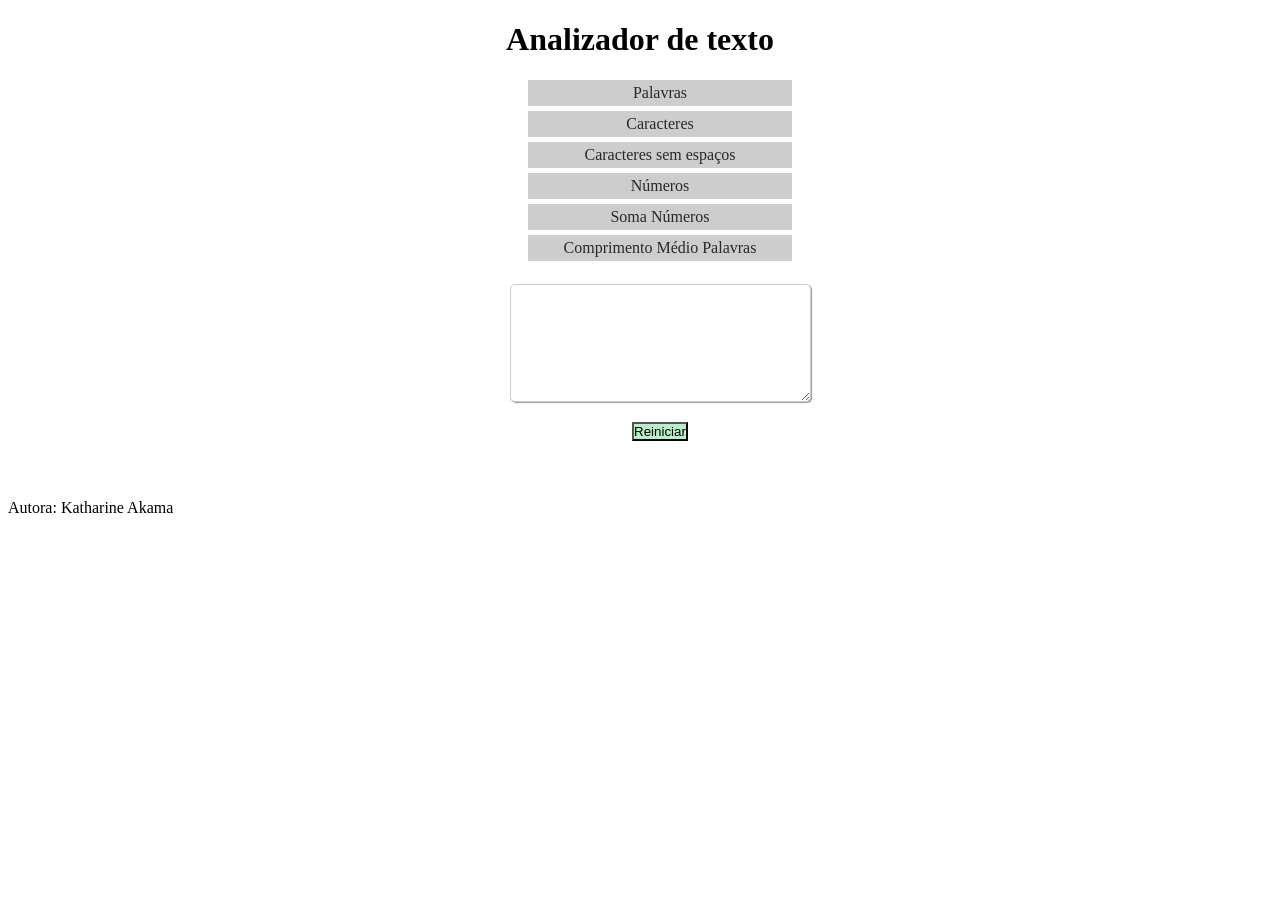
==== src/index.html @ 75aa0903 "12.12.2023_01" ====
<!DOCTYPE html>
<html lang="pt">

<head>
  <meta charset="utf-8">
  <title>Analizador de texto</title>
  <link rel="stylesheet" href="style.css" />

</head>

<center>
<header><h1>Analizador de texto</h1></header>
<body>
  <script src="index.js" type="module"></script>
  <div class="wrapper">
    <div class="content" role="main">
       
      <ul>
        
        <li class="li"  data-testid="word-count">Palavras</li>
        <li class="li"  data-testid="character-count">Caracteres</li>
        <li class="li"  data-testid="character-no-spaces-count">Caracteres sem espaços</li>
        <li class="li"  data-testid="number-count">Números</li>
        <li class="li"  data-testid="number-sum">Soma Números</li>
        <li class="li"  data-testid="word-length-avarage">Comprimento Médio Palavras</li>
 <br/>
        <textarea name="user-input" rows="5" cols="33"></textarea>
        
        <p> <button id="reset-button">Reiniciar</button></p> 
      </ul>


<footer><p>Autora: Katharine Akama</p></footer>
</center>


</body>
</html>
---- src/style.css ----
label,

header{

}

body{
  Align-items: center;
  Justify-items: center;
}

textarea{
  font-size: 0.8rem;
  letter-spacing: 1px;
}

textarea {
  padding: 10px;
  max-width: 100%;
  line-height: 1.5;
  border-radius: 5px;
  border: 1px solid #ccc;
  box-shadow: 1px 1px 1px #999;
}

li{
  color: rgb(40, 40, 40);
  List-style-type: none;
  background: #cdcdcd;
  margin: 5px;
  padding: 4px;
  width: 256px;
}


button {
    background-color: #baedc8;
    border-top-right-radius: 10;
    margin: auto;
    padding: 0%;
    
    id reset-button;
}



label {
  display: block;
  margin-bottom: 10px;
}

footer {
    display: flex;
    justify-content: space-between;
    margin: 1rem auto 0;
    padding: 1rem 0 0.75rem 0;
    width: 100%;
    flex-wrap: wrap;
    border-top: 10px solid #fff;
    align-items: center;
    Justify-items: center;
    

}
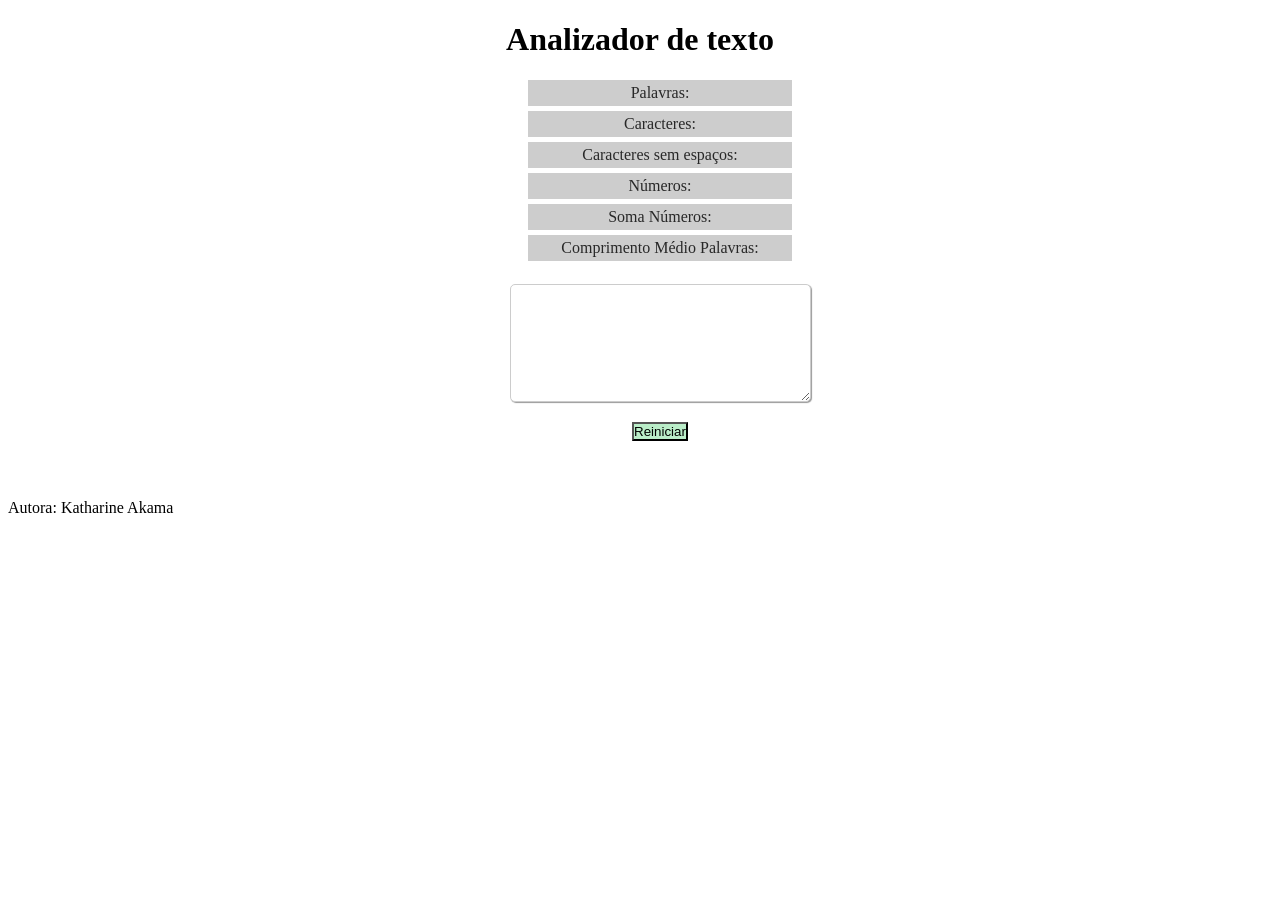
==== commit 8b4b9d66: "13.12.2023_01" ====
--- a/src/index.html
+++ b/src/index.html
@@ -17,12 +17,12 @@
        
       <ul>
         
-        <li class="li"  data-testid="word-count">Palavras</li>
-        <li class="li"  data-testid="character-count">Caracteres</li>
-        <li class="li"  data-testid="character-no-spaces-count">Caracteres sem espaços</li>
-        <li class="li"  data-testid="number-count">Números</li>
-        <li class="li"  data-testid="number-sum">Soma Números</li>
-        <li class="li"  data-testid="word-length-avarage">Comprimento Médio Palavras</li>
+        <li class="li"  data-testid="word-count">Palavras:</li>
+        <li class="li"  data-testid="character-count">Caracteres:</li>
+        <li class="li"  data-testid="character-no-spaces-count">Caracteres sem espaços:</li>
+        <li class="li"  data-testid="number-count">Números:</li>
+        <li class="li"  data-testid="number-sum">Soma Números:</li>
+        <li class="li"  data-testid="word-length-avarage">Comprimento Médio Palavras:</li>
  <br/>
         <textarea name="user-input" rows="5" cols="33"></textarea>
         
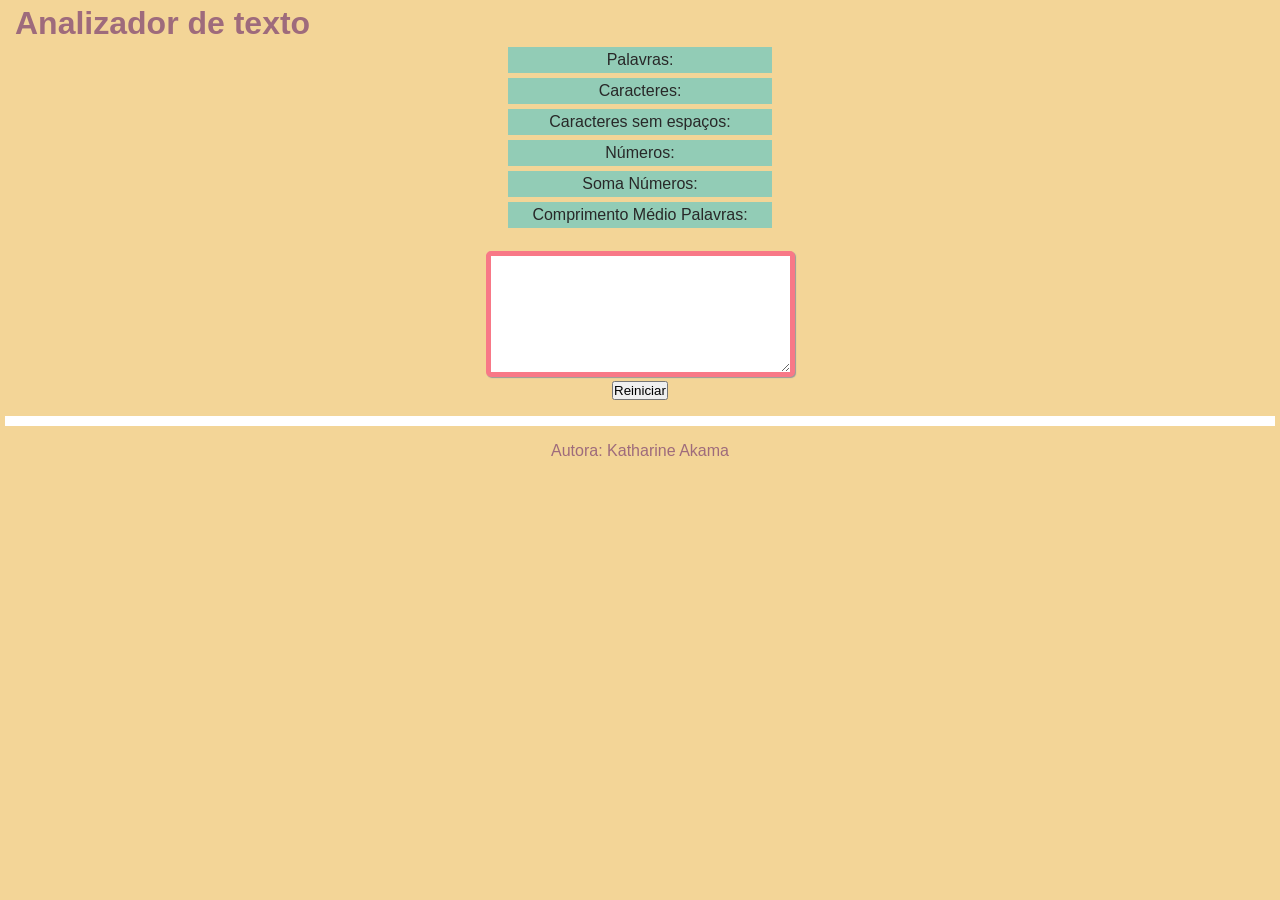
==== commit ad7aa365: "14.12.2023_01" ====
--- a/src/index.html
+++ b/src/index.html
@@ -1,7 +1,7 @@
 <!DOCTYPE html>
 <html lang="pt">
 
-<head>
+<head></head>
   <meta charset="utf-8">
   <title>Analizador de texto</title>
   <link rel="stylesheet" href="style.css" />
@@ -9,8 +9,9 @@
 </head>
 
 <center>
-<header><h1>Analizador de texto</h1></header>
-<body>
+<header class="apresentacao">
+  <h1><span> Analizador de texto </span></h1>
+  </header>
   <script src="index.js" type="module"></script>
   <div class="wrapper">
     <div class="content" role="main">
--- a/src/style.css
+++ b/src/style.css
@@ -2,15 +2,60 @@
 
 label,
 
-header{
+* {
+  margin: 0;
+  padding: 0;
+}
+
+font-face {
+  font-family: HK Grotesk;
+  font-weight: bold;
+    
+}
+.apresentacao{
+  display: flex;
+  align-items: flex-start ;
+}
+
+
+
+h1{
+background-color #f87887;
+color1 { #f3d597 }
+font-family: 'Comic Sans MS', sans-serif;
 
 }
 
+span{
+  color: #9e6b7c;
+    padding: 10px;
+}
 body{
+  height: 100vh; 
+  background-color: #f3d597;
+    color: #9e6b7c;
   Align-items: center;
   Justify-items: center;
+  font-family: 'Comic Sans MS', sans-serif;
+  box-sizing: content-box;
+  width: 100%;
+  
+  box-sizing: content-box;
+  width: 100%;
+ 
+  padding: 5px;
+  
+  box-sizing: border-box;
+  width: 100%;
+  
+  padding: 5px;
 }
 
+div{
+  background-color: #f3d597;
+  border: auto;
+
+}
 textarea{
   font-size: 0.8rem;
   letter-spacing: 1px;
@@ -21,26 +66,27 @@
   max-width: 100%;
   line-height: 1.5;
   border-radius: 5px;
-  border: 1px solid #ccc;
+  border: 5px solid#f87887; 
   box-shadow: 1px 1px 1px #999;
 }
 
 li{
   color: rgb(40, 40, 40);
   List-style-type: none;
-  background: #cdcdcd;
+  background: #92ccb6;
   margin: 5px;
   padding: 4px;
   width: 256px;
+  font-family: 'Comic Sans MS', sans-serif;
 }
 
 
 button {
-    background-color: #baedc8;
+    background-color: #white;
     border-top-right-radius: 10;
     margin: auto;
     padding: 0%;
-    
+    font-family: 'Comic Sans MS', sans-serif;
     id reset-button;
 }
 
@@ -61,6 +107,7 @@
     border-top: 10px solid #fff;
     align-items: center;
     Justify-items: center;
-    
+    flex-direction: column;
+    font-family: 'Comic Sans MS', sans-serif;
 
 }
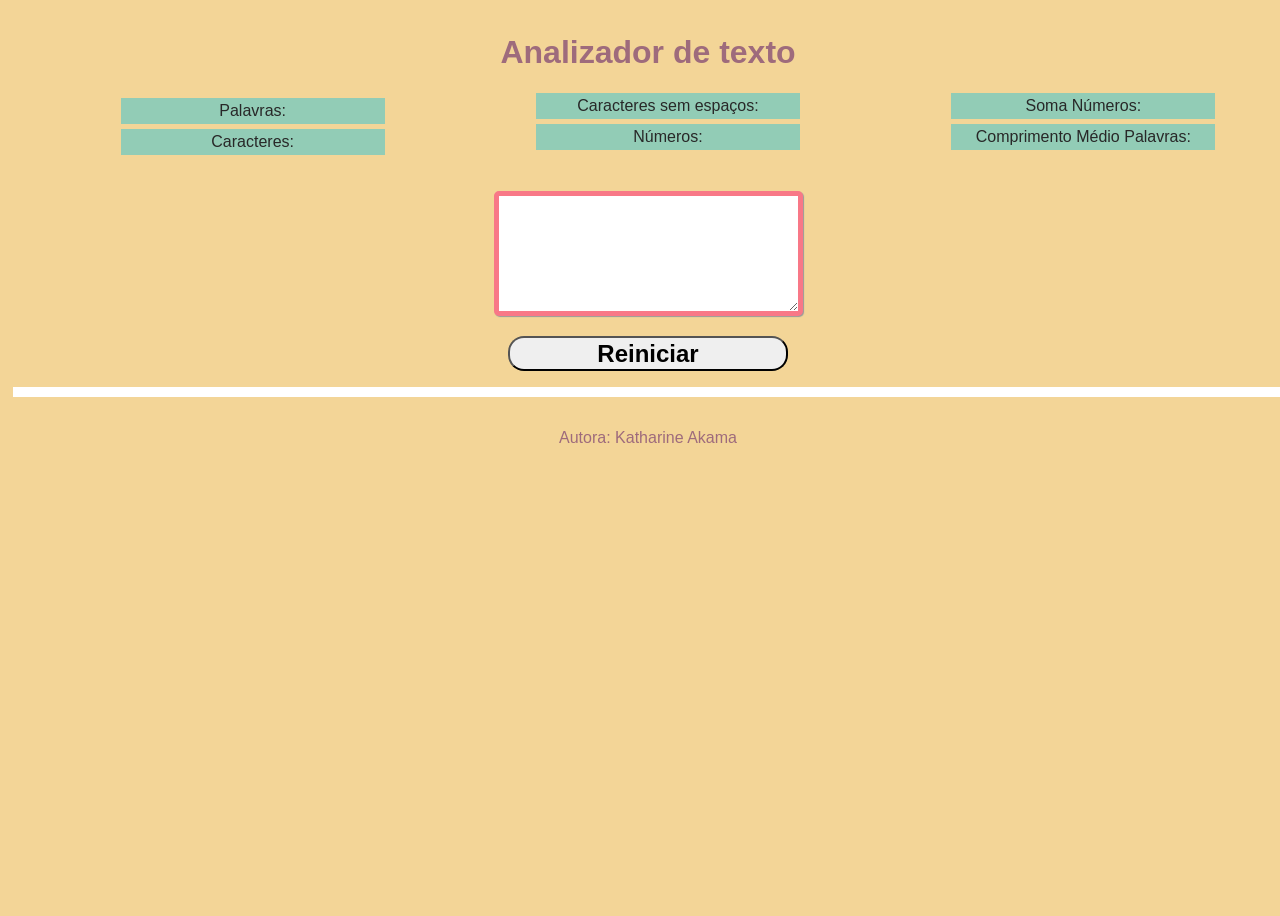
==== commit 398d0f87: "14.12.2023_02" ====
--- a/src/index.html
+++ b/src/index.html
@@ -1,5 +1,6 @@
 <!DOCTYPE html>
 <html lang="pt">
+
 
 <head></head>
   <meta charset="utf-8">
@@ -16,7 +17,7 @@
   <div class="wrapper">
     <div class="content" role="main">
        
-      <ul>
+      <ul class="content-box">
         
         <li class="li"  data-testid="word-count">Palavras:</li>
         <li class="li"  data-testid="character-count">Caracteres:</li>
@@ -24,11 +25,12 @@
         <li class="li"  data-testid="number-count">Números:</li>
         <li class="li"  data-testid="number-sum">Soma Números:</li>
         <li class="li"  data-testid="word-length-avarage">Comprimento Médio Palavras:</li>
+      </ul>
  <br/>
         <textarea name="user-input" rows="5" cols="33"></textarea>
         
         <p> <button id="reset-button">Reiniciar</button></p> 
-      </ul>
+      
 
 
 <footer><p>Autora: Katharine Akama</p></footer>
--- a/src/style.css
+++ b/src/style.css
@@ -1,3 +1,4 @@
+@import url('https://fonts.googleapis.com/css2?family=Comfortaa:wght@300;700&display=swap')
 
 
 label,
@@ -10,19 +11,14 @@
 font-face {
   font-family: HK Grotesk;
   font-weight: bold;
-    
-}
-.apresentacao{
-  display: flex;
-  align-items: flex-start ;
+
+    display: flex;
 }
 
-
-
+}
 h1{
 background-color #f87887;
 color1 { #f3d597 }
-font-family: 'Comic Sans MS', sans-serif;
 
 }
 
@@ -36,7 +32,7 @@
     color: #9e6b7c;
   Align-items: center;
   Justify-items: center;
-  font-family: 'Comic Sans MS', sans-serif;
+  font-family: 'Comfortaa', sans-serif;
   box-sizing: content-box;
   width: 100%;
   
@@ -69,7 +65,9 @@
   border: 5px solid#f87887; 
   box-shadow: 1px 1px 1px #999;
 }
-
+.content-box {
+  columns: 3 auto;
+}
 li{
   color: rgb(40, 40, 40);
   List-style-type: none;
@@ -77,8 +75,9 @@
   margin: 5px;
   padding: 4px;
   width: 256px;
-  font-family: 'Comic Sans MS', sans-serif;
-}
+  
+  
+  }
 
 
 button {
@@ -86,7 +85,13 @@
     border-top-right-radius: 10;
     margin: auto;
     padding: 0%;
-    font-family: 'Comic Sans MS', sans-serif;
+    width: 280px;
+    text-align: center;
+    border-radius: 16px;
+    font-size: 24px;
+    font-weight: 600;
+    padding: 1.5px 0;
+    text-decoration: none;
     id reset-button;
 }
 
@@ -108,6 +113,6 @@
     align-items: center;
     Justify-items: center;
     flex-direction: column;
-    font-family: 'Comic Sans MS', sans-serif;
+    
 
 }
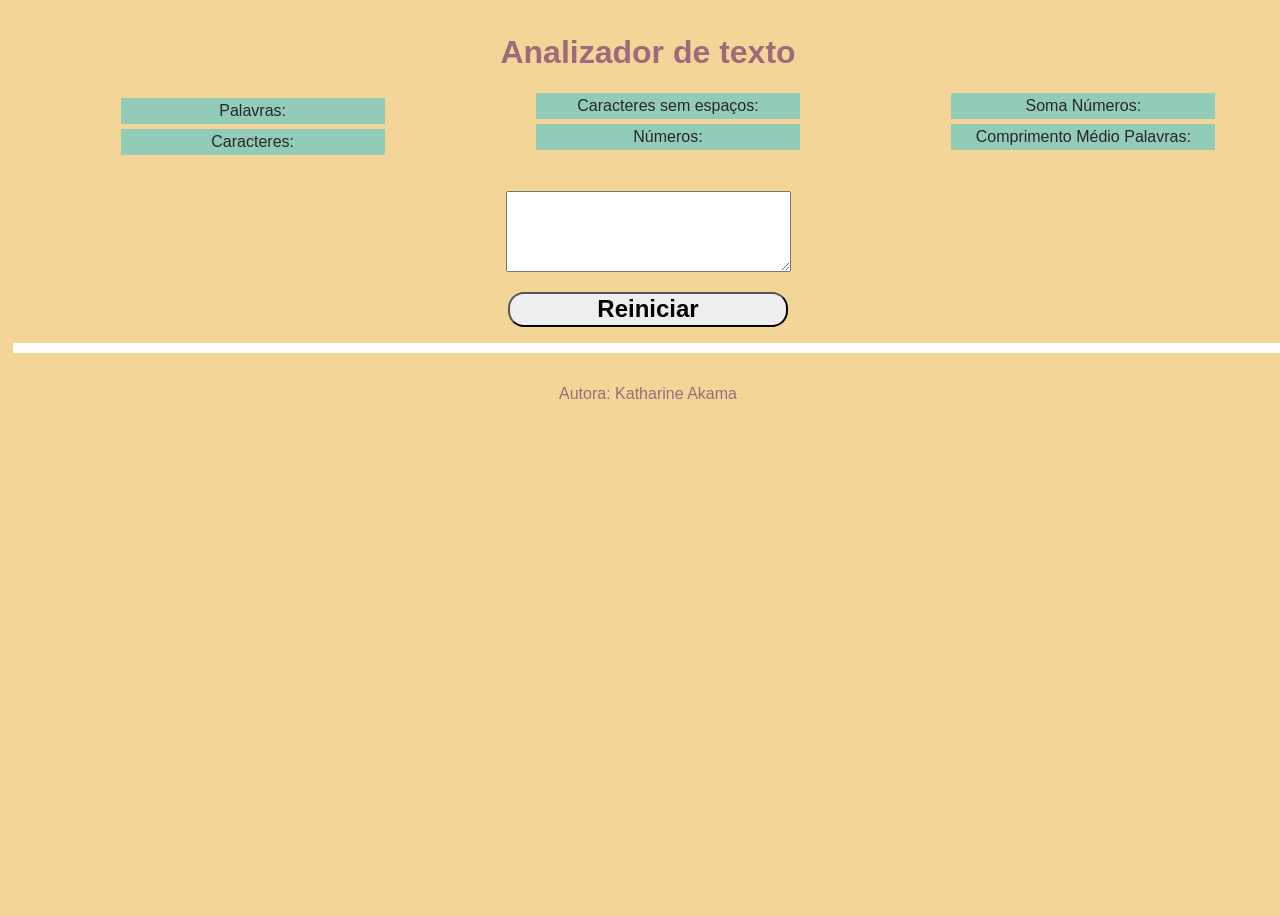
==== commit 8d42eacb: "18.12.2023_01" ====
--- a/src/index.html
+++ b/src/index.html
@@ -2,7 +2,7 @@
 <html lang="pt">
 
 
-<head></head>
+<head>
   <meta charset="utf-8">
   <title>Analizador de texto</title>
   <link rel="stylesheet" href="style.css" />
@@ -10,9 +10,10 @@
 </head>
 
 <center>
-<header class="apresentacao">
+<header>
   <h1><span> Analizador de texto </span></h1>
   </header>
+  <body>
   <script src="index.js" type="module"></script>
   <div class="wrapper">
     <div class="content" role="main">
--- a/src/style.css
+++ b/src/style.css
@@ -1,26 +1,4 @@
 @import url('https://fonts.googleapis.com/css2?family=Comfortaa:wght@300;700&display=swap')
-
-
-label,
-
-* {
-  margin: 0;
-  padding: 0;
-}
-
-font-face {
-  font-family: HK Grotesk;
-  font-weight: bold;
-
-    display: flex;
-}
-
-}
-h1{
-background-color #f87887;
-color1 { #f3d597 }
-
-}
 
 span{
   color: #9e6b7c;
@@ -46,18 +24,20 @@
   
   padding: 5px;
 }
+header {
+  Align-items: center;
+  Justify-items: center;
+  font-family: 'Comfortaa', sans-serif;
+}
 
 div{
   background-color: #f3d597;
   border: auto;
 
 }
-textarea{
+textarea [name="user-input"]{
   font-size: 0.8rem;
   letter-spacing: 1px;
-}
-
-textarea {
   padding: 10px;
   max-width: 100%;
   line-height: 1.5;
@@ -75,24 +55,20 @@
   margin: 5px;
   padding: 4px;
   width: 256px;
-  
-  
+   
   }
 
 
 button {
     background-color: #white;
     border-top-right-radius: 10;
-    margin: auto;
+  
     padding: 0%;
     width: 280px;
-    text-align: center;
-    border-radius: 16px;
+        border-radius: 16px;
     font-size: 24px;
     font-weight: 600;
     padding: 1.5px 0;
-    text-decoration: none;
-    id reset-button;
 }
 
 
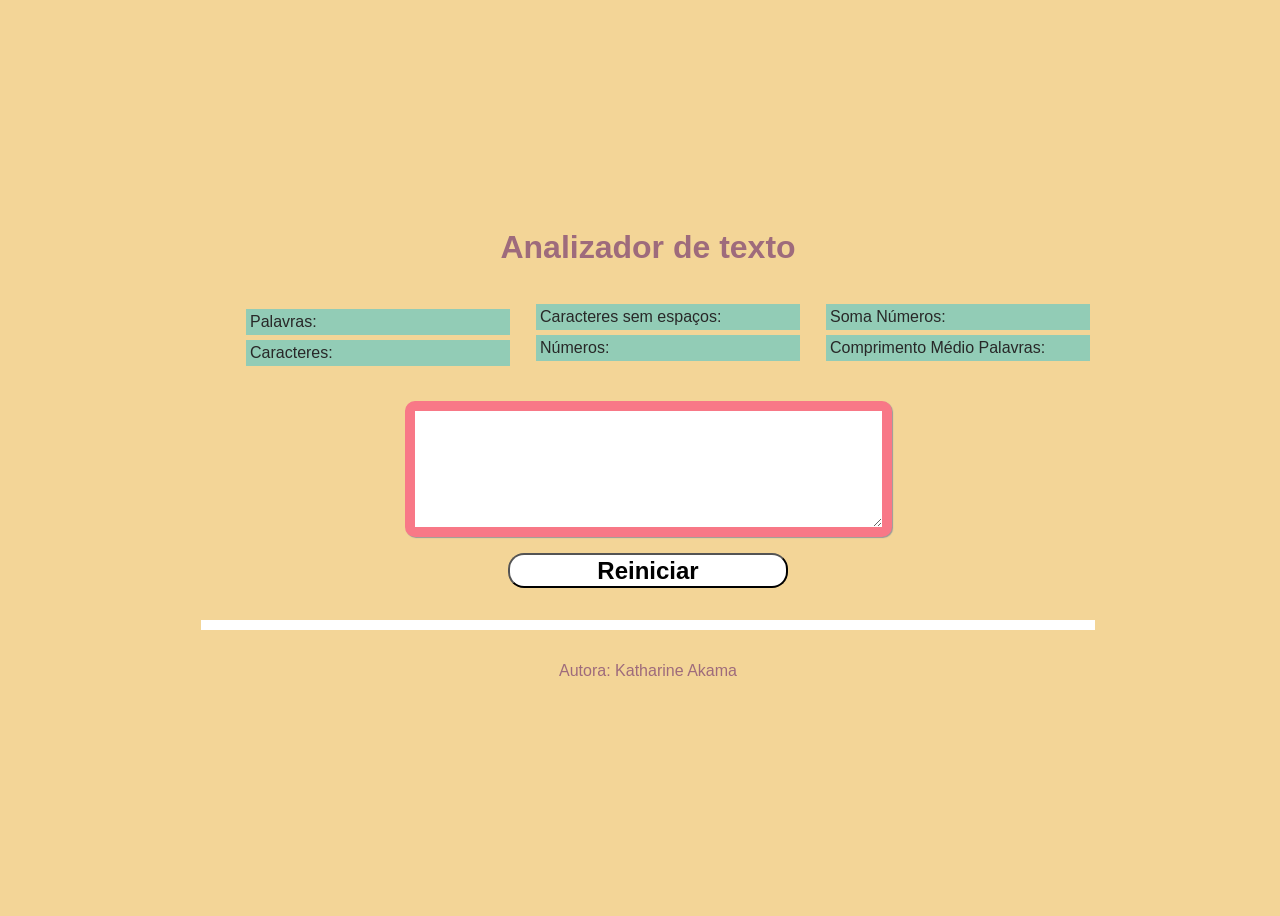
==== commit 3832cba7: "18.12.2023_02" ====
--- a/src/index.html
+++ b/src/index.html
@@ -1,7 +1,5 @@
 <!DOCTYPE html>
 <html lang="pt">
-
-
 <head>
   <meta charset="utf-8">
   <title>Analizador de texto</title>
@@ -9,14 +7,16 @@
 
 </head>
 
-<center>
-<header>
-  <h1><span> Analizador de texto </span></h1>
-  </header>
-  <body>
+<body>
   <script src="index.js" type="module"></script>
+
+    <header>
+      <h1> Analizador de texto </h1>
+      </header>
+      
+  
   <div class="wrapper">
-    <div class="content" role="main">
+    <div class="content-center" role="main">
        
       <ul class="content-box">
         
@@ -28,14 +28,14 @@
         <li class="li"  data-testid="word-length-avarage">Comprimento Médio Palavras:</li>
       </ul>
  <br/>
-        <textarea name="user-input" rows="5" cols="33"></textarea>
-        
+ <div id="content-center">
+         <textarea name="user-input" rows="5" cols="33"></textarea>
         <p> <button id="reset-button">Reiniciar</button></p> 
       
-
+ </div>
 
 <footer><p>Autora: Katharine Akama</p></footer>
-</center>
+</div>
 
 
 </body>
--- a/src/style.css
+++ b/src/style.css
@@ -1,33 +1,29 @@
 @import url('https://fonts.googleapis.com/css2?family=Comfortaa:wght@300;700&display=swap')
+* {
+  margin: 0;
+}
 
-span{
-  color: #9e6b7c;
-    padding: 10px;
+header,h1{
+  Justify-items: center;
+    flex-direction: column;
 }
 body{
   height: 100vh; 
   background-color: #f3d597;
     color: #9e6b7c;
   Align-items: center;
-  Justify-items: center;
+  justify-content: center;
   font-family: 'Comfortaa', sans-serif;
   box-sizing: content-box;
   width: 100%;
-  
   box-sizing: content-box;
   width: 100%;
- 
-  padding: 5px;
-  
-  box-sizing: border-box;
+   padding: 5px;
+    box-sizing: border-box;
   width: 100%;
-  
-  padding: 5px;
-}
-header {
-  Align-items: center;
-  Justify-items: center;
-  font-family: 'Comfortaa', sans-serif;
+    padding: 5px;
+    display: flex;
+    flex-direction: column;
 }
 
 div{
@@ -35,16 +31,24 @@
   border: auto;
 
 }
-textarea [name="user-input"]{
+
+#content-center{
+  display: flex;
+  flex-direction: column;
+ align-items : center;
+}
+
+textarea[name="user-input"]{
   font-size: 0.8rem;
   letter-spacing: 1px;
   padding: 10px;
-  max-width: 100%;
+  width: 50%;
   line-height: 1.5;
-  border-radius: 5px;
-  border: 5px solid#f87887; 
+  border-radius: 10px;
+  border: 10px solid #f87887; 
   box-shadow: 1px 1px 1px #999;
 }
+
 .content-box {
   columns: 3 auto;
 }
@@ -55,23 +59,19 @@
   margin: 5px;
   padding: 4px;
   width: 256px;
-   
   }
 
-
 button {
-    background-color: #white;
+    background-color: white;
     border-top-right-radius: 10;
-  
-    padding: 0%;
+      padding: 0%;
     width: 280px;
         border-radius: 16px;
     font-size: 24px;
     font-weight: 600;
     padding: 1.5px 0;
+    
 }
-
-
 
 label {
   display: block;
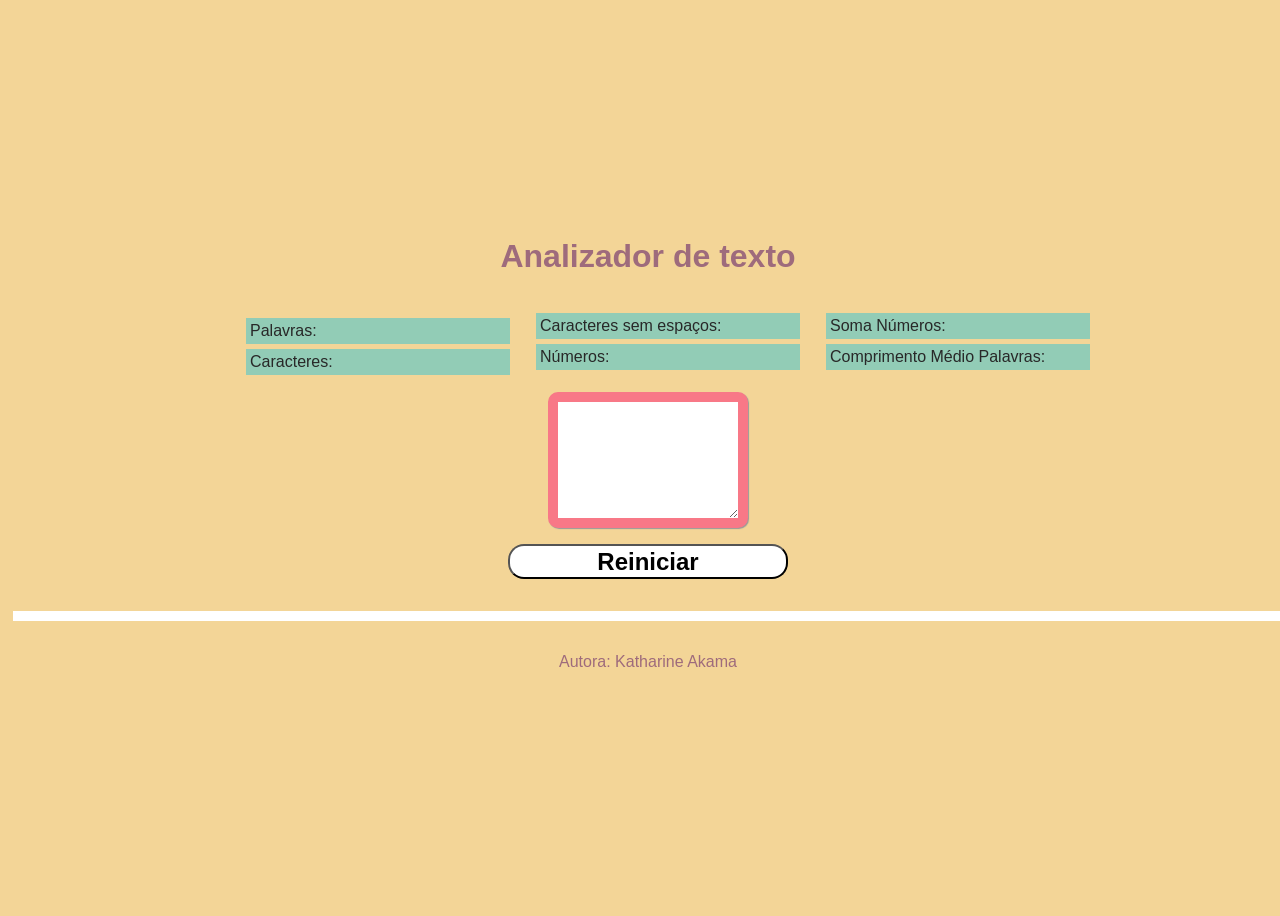
==== commit 8e24406a: "09.01.2024_01" ====
--- a/src/index.html
+++ b/src/index.html
@@ -1,5 +1,6 @@
 <!DOCTYPE html>
 <html lang="pt">
+
 <head>
   <meta charset="utf-8">
   <title>Analizador de texto</title>
@@ -10,33 +11,38 @@
 <body>
   <script src="index.js" type="module"></script>
 
-    <header>
-      <h1> Analizador de texto </h1>
-      </header>
-      
-  
+  <header>
+    <h1> Analizador de texto </h1>
+  </header>
+
+
   <div class="wrapper">
     <div class="content-center" role="main">
-       
-      <ul class="content-box">
-        
-        <li class="li"  data-testid="word-count">Palavras:</li>
-        <li class="li"  data-testid="character-count">Caracteres:</li>
-        <li class="li"  data-testid="character-no-spaces-count">Caracteres sem espaços:</li>
-        <li class="li"  data-testid="number-count">Números:</li>
-        <li class="li"  data-testid="number-sum">Soma Números:</li>
-        <li class="li"  data-testid="word-length-avarage">Comprimento Médio Palavras:</li>
+
+      <ul id="content-box">
+
+        <li class="li" data-testid="word-count">Palavras:</li>
+        <li class="li" data-testid="character-count">Caracteres:</li>
+        <li class="li" data-testid="character-no-spaces-count">Caracteres sem espaços:</li>
+        <li class="li" data-testid="number-count">Números:</li>
+        <li class="li" data-testid="number-sum">Soma Números:</li>
+        <li class="li" data-testid="word-length-average">Comprimento Médio Palavras:</li>
       </ul>
- <br/>
- <div id="content-center">
-         <textarea name="user-input" rows="5" cols="33"></textarea>
-        <p> <button id="reset-button">Reiniciar</button></p> 
-      
- </div>
+    </div>
+  </div>
+  <!-- botão de reiniciar com área de texto  -->
+  <div id="content-center">
+    <textarea name="user-input" rows="5" cols="33"></textarea>
+    <p> <button id="reset-button">Reiniciar</button></p>
 
-<footer><p>Autora: Katharine Akama</p></footer>
-</div>
+  </div>
+</body>
+<!--rodapé  -->
+<footer>
+  <p>Autora: Katharine Akama</p>
+</footer>
 
 
-</body>
+
+
 </html>
--- a/src/style.css
+++ b/src/style.css
@@ -49,22 +49,22 @@
   box-shadow: 1px 1px 1px #999;
 }
 
-.content-box {
+#content-box {
   columns: 3 auto;
 }
-li{
+
+.li{
   color: rgb(40, 40, 40);
   List-style-type: none;
   background: #92ccb6;
   margin: 5px;
   padding: 4px;
   width: 256px;
-  }
+    }
 
-button {
+    #reset-button {
     background-color: white;
-    border-top-right-radius: 10;
-      padding: 0%;
+       padding: 0%;
     width: 280px;
         border-radius: 16px;
     font-size: 24px;
@@ -73,10 +73,6 @@
     
 }
 
-label {
-  display: block;
-  margin-bottom: 10px;
-}
 
 footer {
     display: flex;
